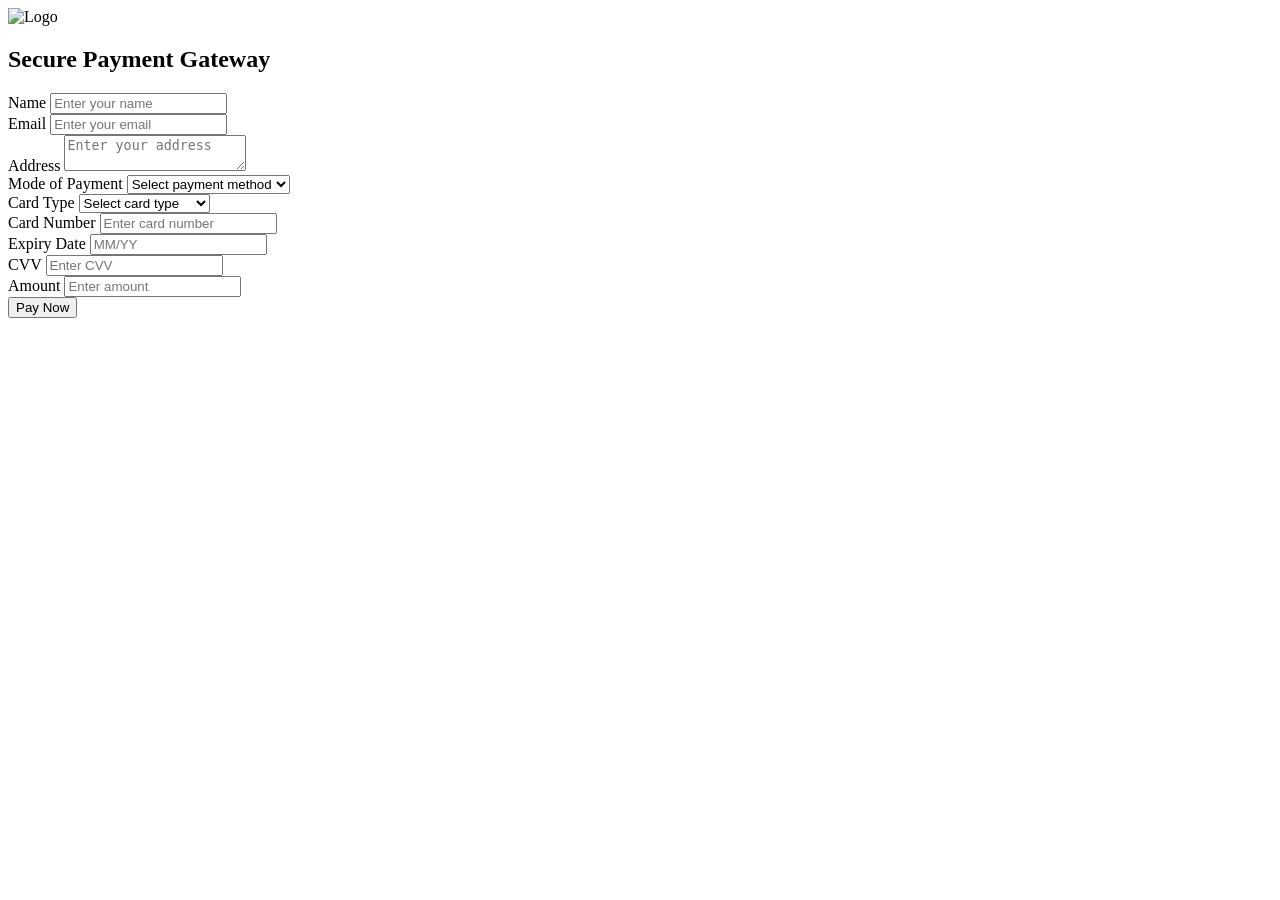
==== WT/html/assn4.html @ 73e1ef94 "Web Technology" ====
<!DOCTYPE html>
<html lang="en">
<head>
    <meta charset="UTF-8">
    <meta name="viewport" content="width=device-width, initial-scale=1.0">
    <title>Secure Payment Gateway</title>
    <link rel="stylesheet" href="/home/veeransh/Desktop/Lab_work/WT/css/assn4.css">
</head>
<body>
    <div class="container">
        <div class="card">
            <div class="card-header">
                <img src="/home/veeransh/Desktop/Lab_work/WT/image/V_logo.jpg" alt="Logo" class="logo">
                <h2 class="title">Secure Payment Gateway</h2>
            </div>
            <div class="card-body">
                <form id="paymentForm" onsubmit="return processPayment()">
                    <div class="form-group">
                        <label for="name">Name</label>
                        <input type="text" id="name" name="name" class="form-control" placeholder="Enter your name" required>
                    </div>
                    <div class="form-group">
                        <label for="email">Email</label>
                        <input type="email" id="email" name="email" class="form-control" placeholder="Enter your email" required>
                    </div>
                    <div class="form-group">
                        <label for="address">Address</label>
                        <textarea id="address" name="address" class="form-control" placeholder="Enter your address" required></textarea>
                    </div>
                    <div class="form-group">
                        <label for="paymentMethod">Mode of Payment</label>
                        <select id="paymentMethod" name="paymentMethod" class="form-control" required>
                            <option value="">Select payment method</option>
                            <option value="credit">Credit Card</option>
                            <option value="debit">Debit Card</option>
                            <option value="paypal">PayPal</option>
                        </select>
                    </div>
                    <div class="form-group">
                        <label for="cardType">Card Type</label>
                        <select id="cardType" name="cardType" class="form-control" required>
                            <option value="">Select card type</option>
                            <option value="visa">Visa</option>
                            <option value="mastercard">Mastercard</option>
                            <option value="amex">American Express</option>
                        </select>
                    </div>
                    <div class="form-group">
                        <label for="cardNumber">Card Number</label>
                        <input type="text" id="cardNumber" name="cardNumber" class="form-control" placeholder="Enter card number" required>
                    </div>
                    <div class="form-group">
                        <label for="expiry">Expiry Date</label>
                        <input type="text" id="expiry" name="expiry" class="form-control" placeholder="MM/YY" required>
                    </div>
                    <div class="form-group">
                        <label for="cvv">CVV</label>
                        <input type="password" id="cvv" name="cvv" class="form-control" placeholder="Enter CVV" required>
                    </div>
                    <div class="form-group">
                        <label for="amount">Amount</label>
                        <input type="number" id="amount" name="amount" class="form-control" placeholder="Enter amount" required>
                    </div>
                    <div class="form-group">
                        <button type="submit" class="btn btn-primary btn-pay">Pay Now</button>
                    </div>
                </form>
                <div id="paymentStatus" class="payment-status"></div>
            </div>
        </div>
    </div>

    <script src="/home/veeransh/Desktop/Lab_work/WT/js/assn4.js" defer></script>
</body>
</html>
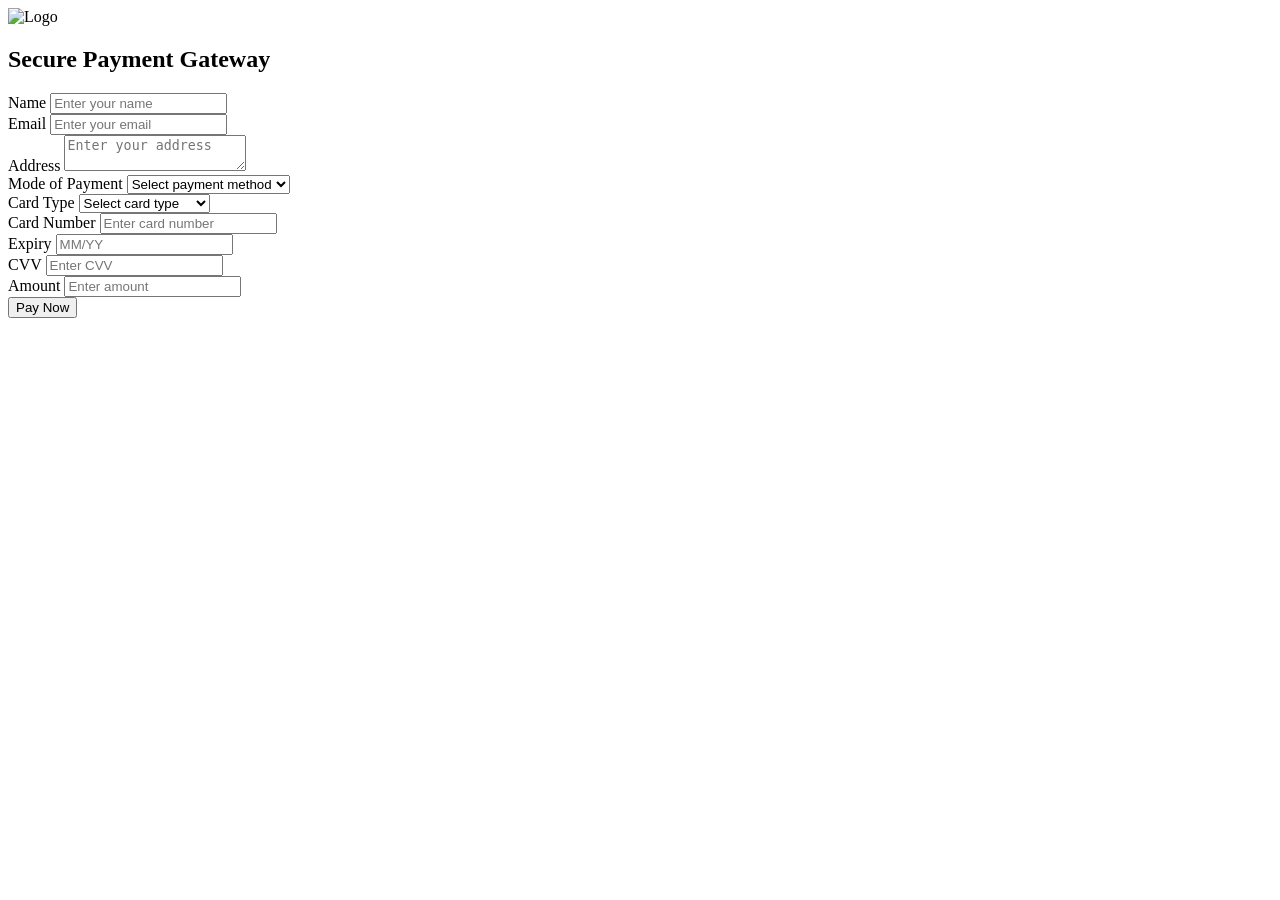
==== commit 87ff5ecb: "Web Technology" ====
--- a/WT/html/assn4.html
+++ b/WT/html/assn4.html
@@ -47,15 +47,31 @@
                     </div>
                     <div class="form-group">
                         <label for="cardNumber">Card Number</label>
-                        <input type="text" id="cardNumber" name="cardNumber" class="form-control" placeholder="Enter card number" required>
+                        <input type="text" id="cardNumber" name="cardNumber" class="form-control" placeholder="Enter card number" pattern="\d{16}" title="Please enter a 16-digit card number" required>
                     </div>
+                    
                     <div class="form-group">
-                        <label for="expiry">Expiry Date</label>
-                        <input type="text" id="expiry" name="expiry" class="form-control" placeholder="MM/YY" required>
+                        <label for="expiry">Expiry</label>
+                        <input type="text" id="expiry" name="expiry" class="form-control" placeholder="MM/YY" pattern="\d{2}/\d{2}" title="Please enter a valid date (MM/YY)" maxlength="5" required>
                     </div>
+                
+                    <script>
+                        document.getElementById('expiry').addEventListener('input', function(e) {
+                            var input = e.target.value;
+                            var formattedInput = input.replace(/\D/g, ''); 
+                
+                            if (formattedInput.length > 2) {
+                                
+                                formattedInput = formattedInput.substr(0, 2) + '/' + formattedInput.substr(2, 2);
+                            }
+                
+                            e.target.value = formattedInput;
+                        });
+                    </script>
+
                     <div class="form-group">
-                        <label for="cvv">CVV</label>
-                        <input type="password" id="cvv" name="cvv" class="form-control" placeholder="Enter CVV" required>
+                        <label for="CVV">CVV</label>
+                        <input type="Password" id="CVV" name="CVV" class="form-control" placeholder="Enter CVV" pattern="\d{3}" title="Please enter a 3-digit CVV" required>
                     </div>
                     <div class="form-group">
                         <label for="amount">Amount</label>
